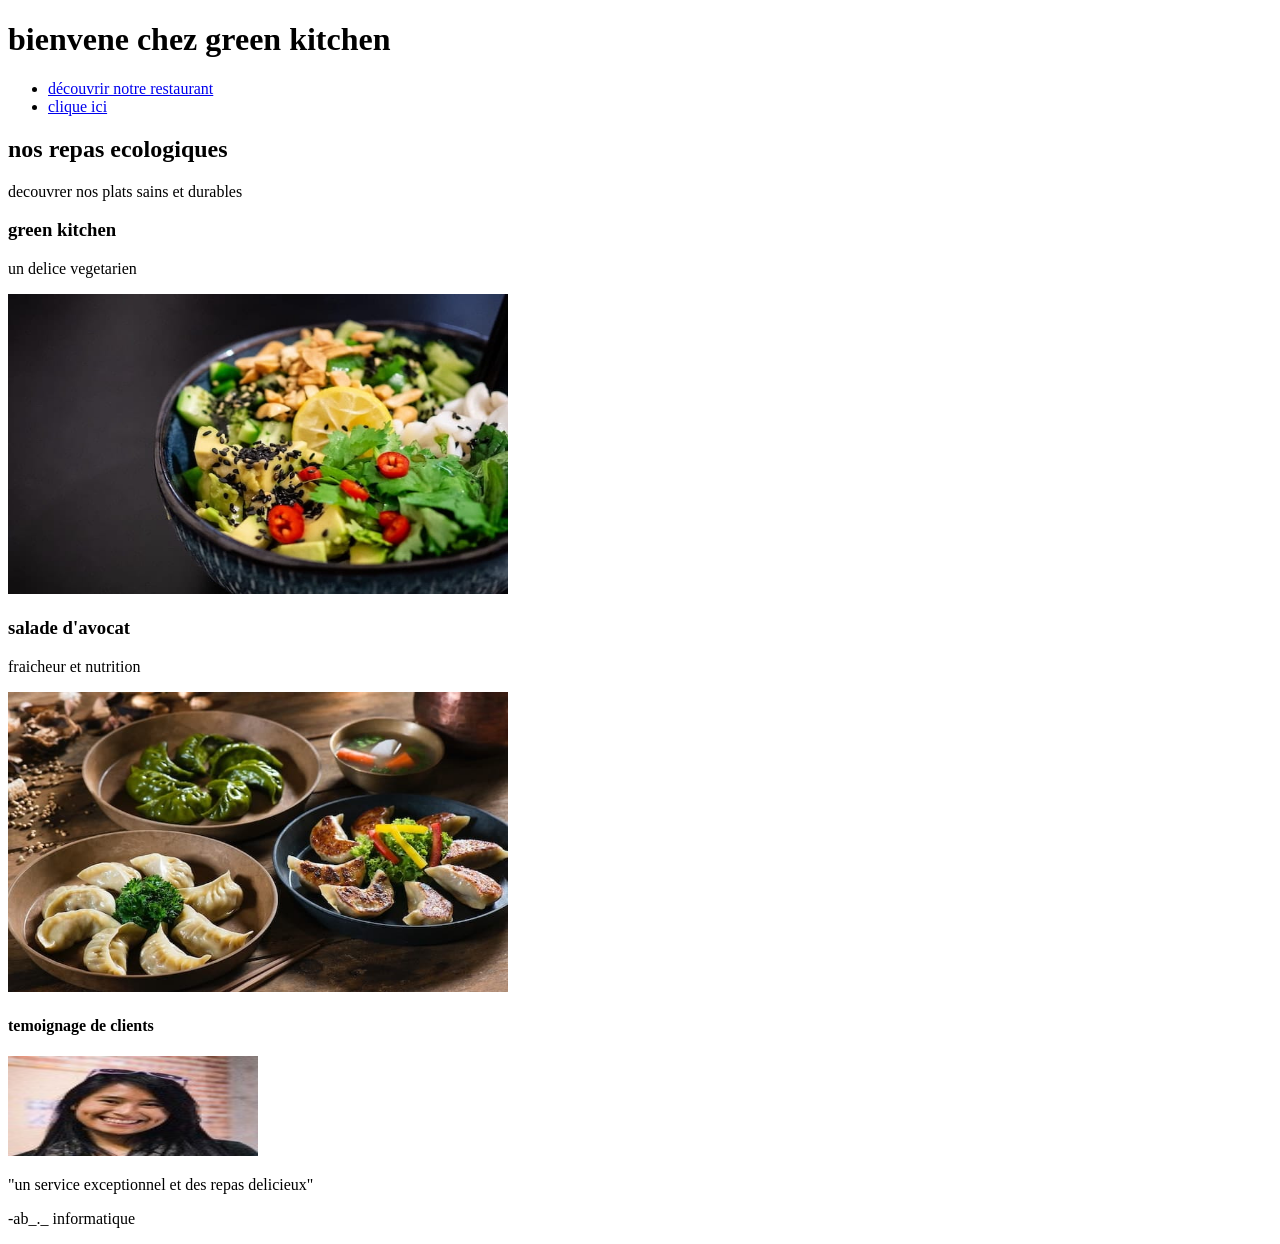
==== abinfo.html/devoir2.html @ 21403e18 "message" ====
<!DOCTYPE html>
<html lang="fr">
<head>
    <meta charset="UTF-8">
    <meta name="viewport" content="width=device-width, initial-scale=1.0">
</head>
<body>
    <h1> bienvene chez green kitchen</h1>
    
    <ul>    
<li><a href="#greenkitchen">découvrir notre restaurant</a></li>
<li><a href="#temoignage">clique ici</a></li>


    </ul>
    <h2> nos repas ecologiques</h2>
    <p>decouvrer nos plats sains et durables</p>
    <h3 id="greenkitchen">green kitchen</h3>
    <p>un delice vegetarien</p>
    <img src="image.jpeg" alt="green kitchen" width="500" height="300">
    <h3> salade d'avocat</h3>
    <p>fraicheur et nutrition</p>
    <img src="photo.jpeg" alt="salade d'avocat" width="500" height="300">
    <h4 id="temoignage">temoignage de clients</h4>
    <img src="temoin.jpeg"width="250" height="100"> 
        <p>"un service exceptionnel et des repas delicieux" </p>
            
        <p>-ab_._ informatique </p>

    
</body>
</html>
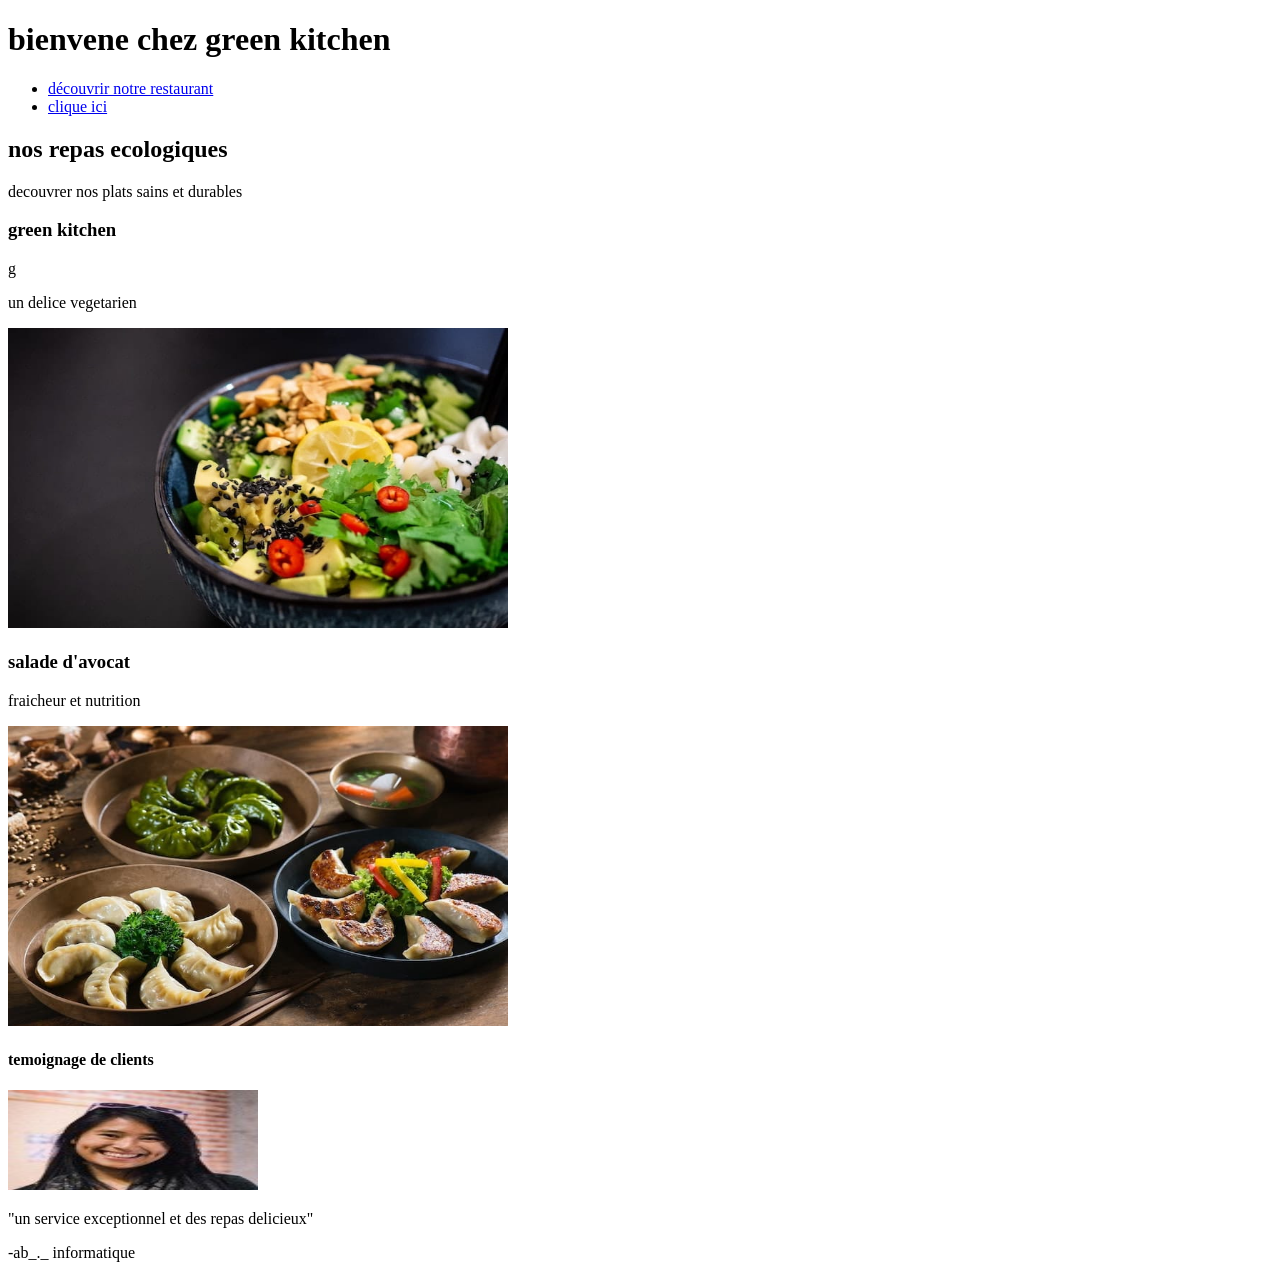
==== commit 34e744d4: "fix" ====
--- a/abinfo.html/devoir2.html
+++ b/abinfo.html/devoir2.html
@@ -15,7 +15,7 @@
     </ul>
     <h2> nos repas ecologiques</h2>
     <p>decouvrer nos plats sains et durables</p>
-    <h3 id="greenkitchen">green kitchen</h3>
+    <h3 id="greenkitchen">green kitchen</h3>g
     <p>un delice vegetarien</p>
     <img src="image.jpeg" alt="green kitchen" width="500" height="300">
     <h3> salade d'avocat</h3>
